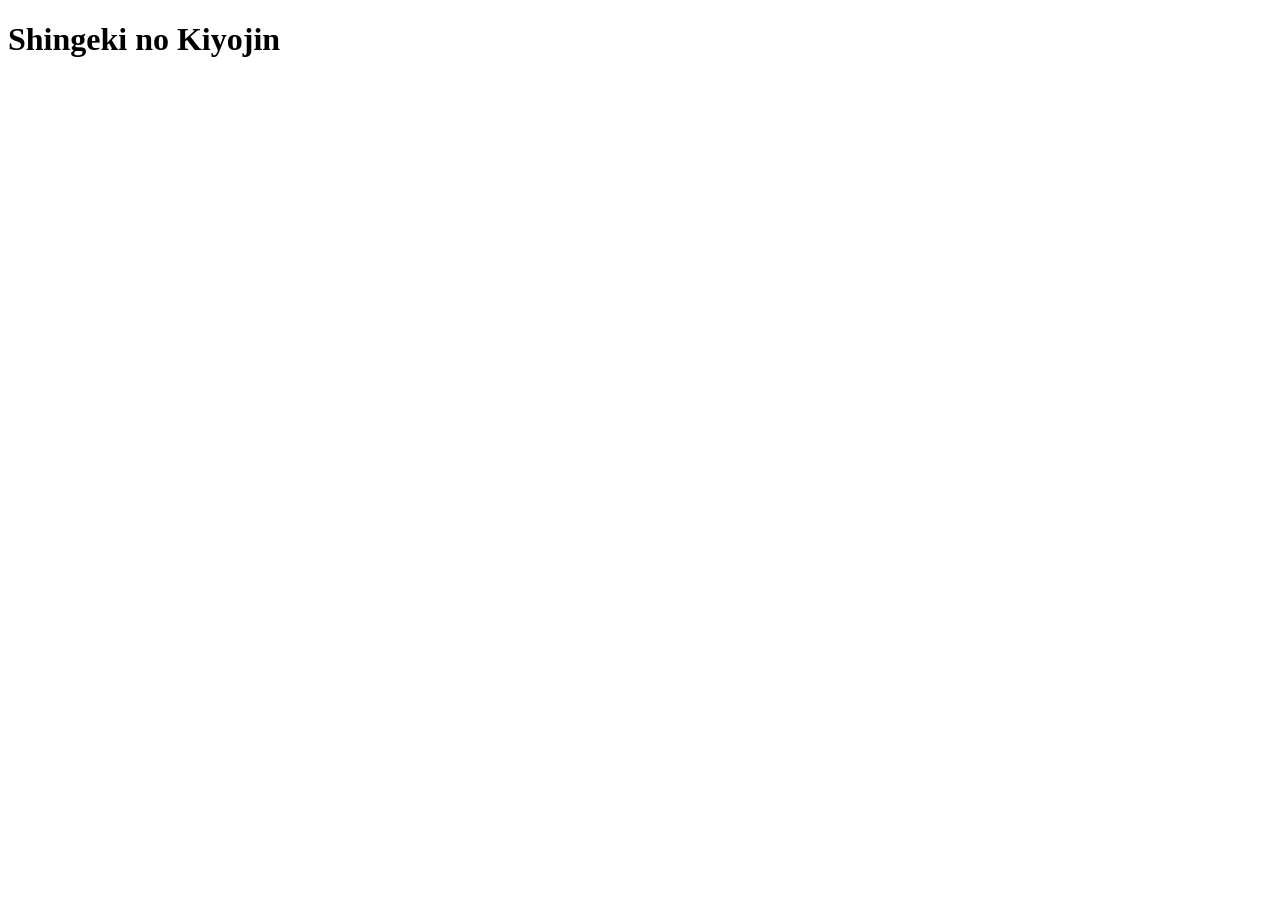
==== index.html @ 03c767b2 "Création du projet" ====
<!DOCTYPE html>
<html lang="fr">
<head>
    <meta charset="UTF-8">
    <meta name="viewport" content="width=device-width, initial-scale=1.0">
    <title>Eren Yeagger de SNK</title>
</head>
<body>
    <h1>Shingeki no Kiyojin</h1>
</body>
</html>
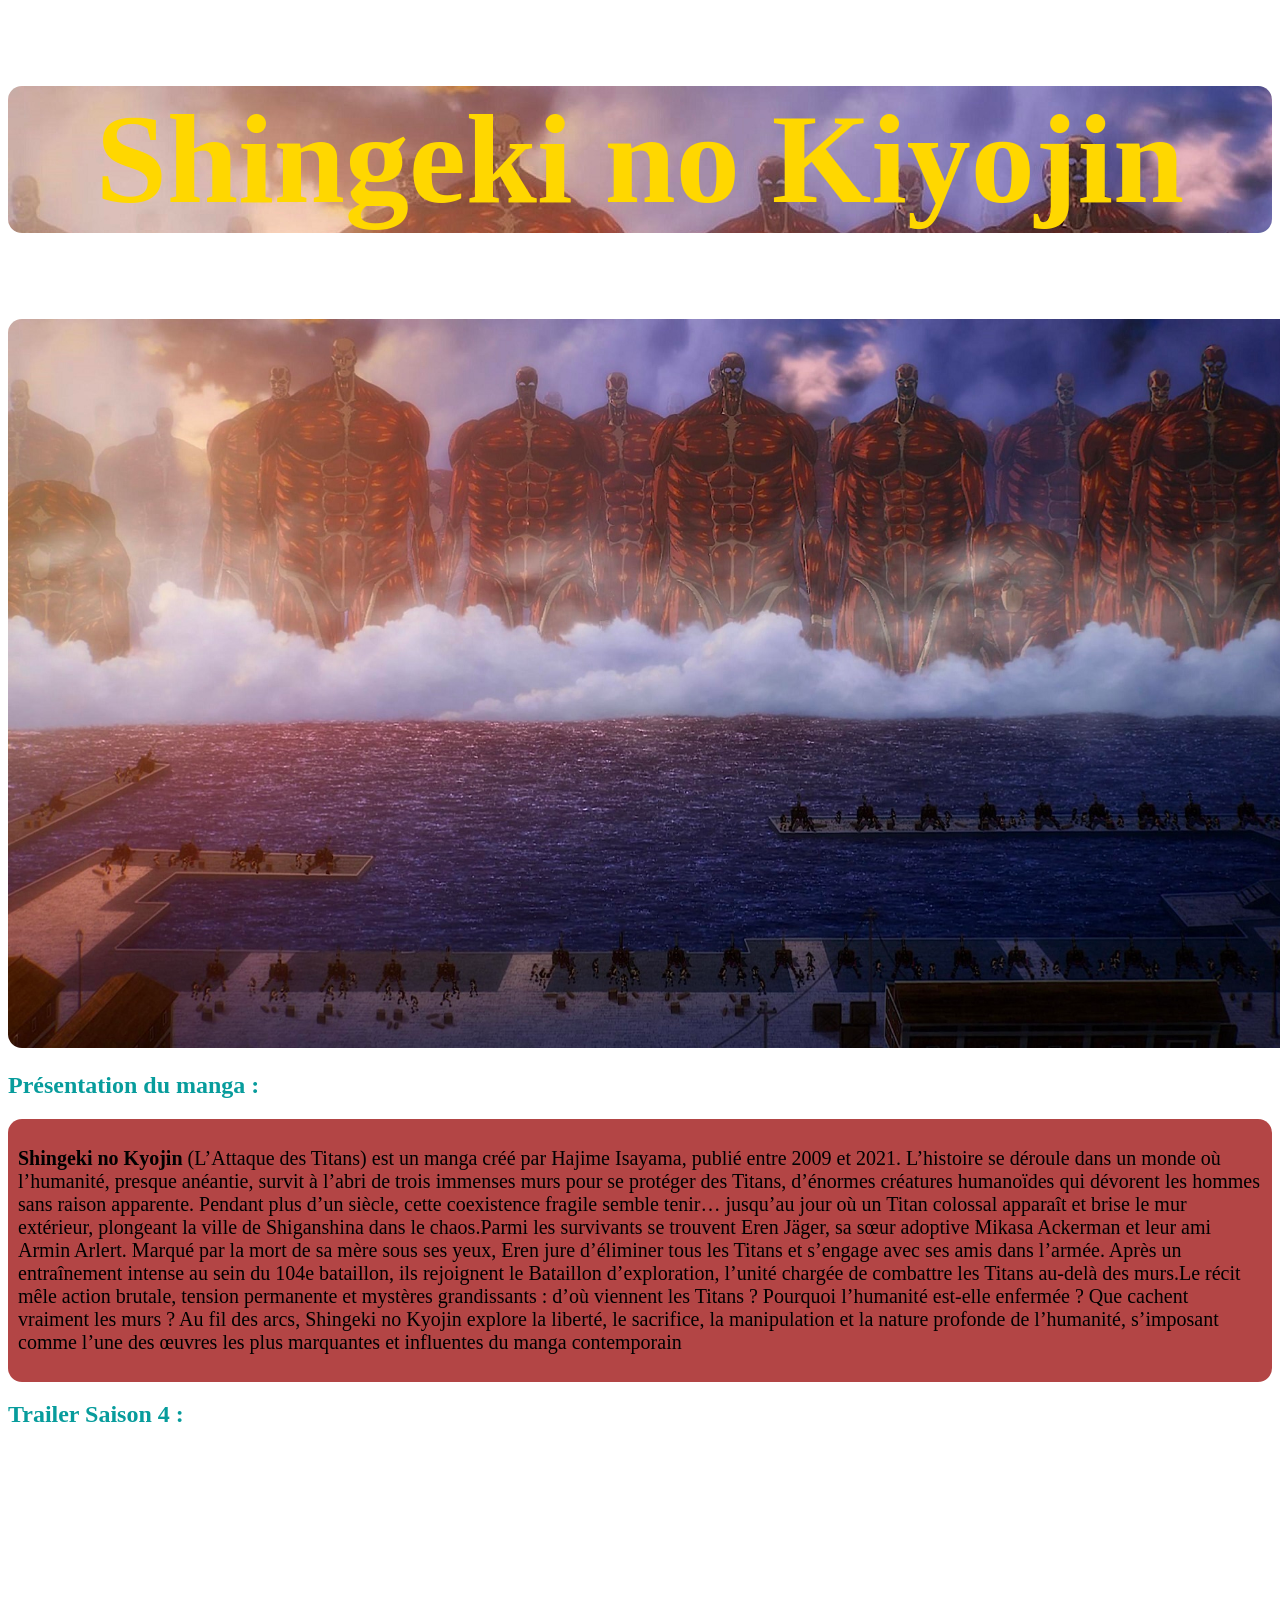
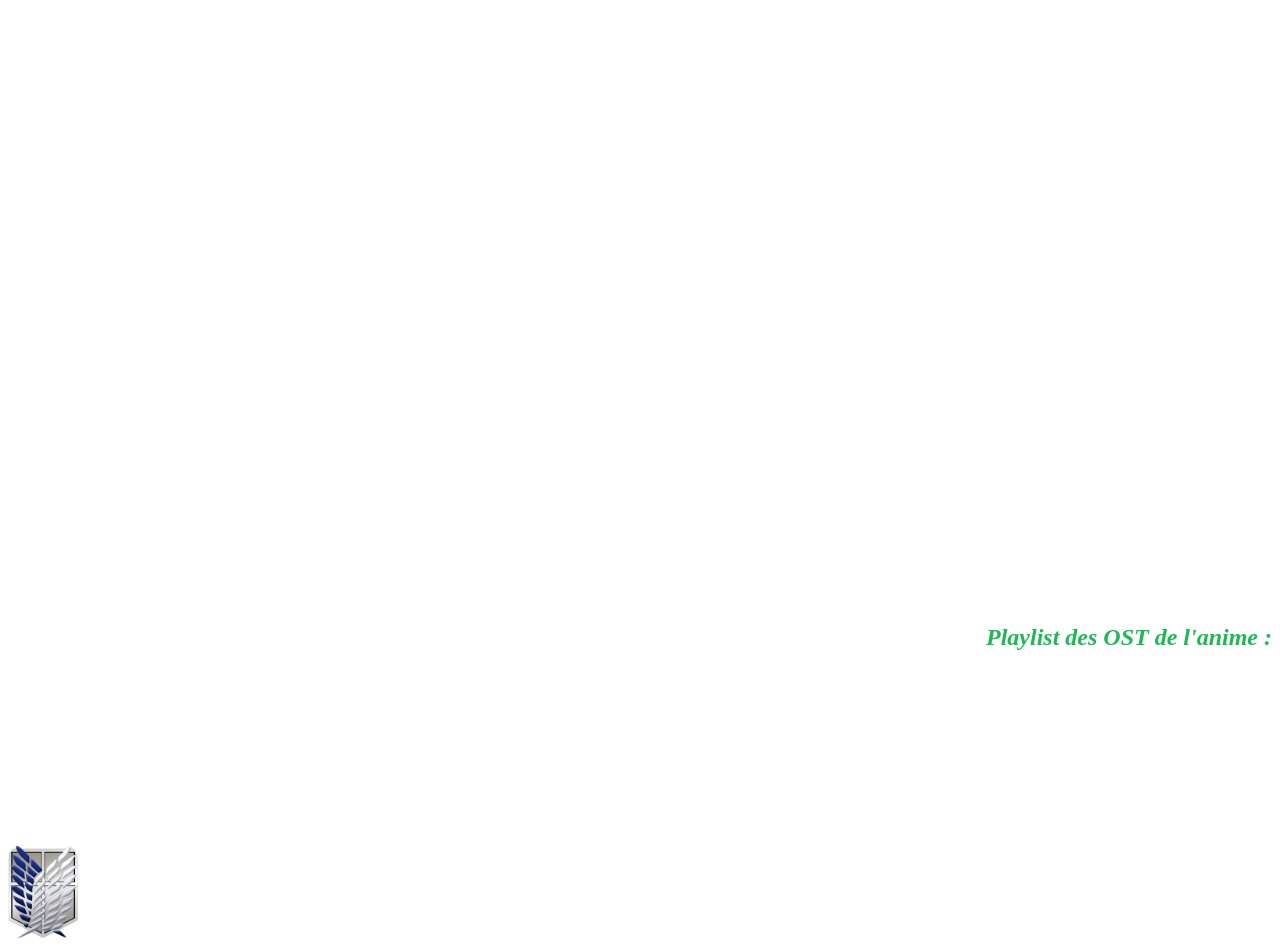
==== commit 55983116: "index2" ====
--- a/index.html
+++ b/index.html
@@ -3,9 +3,33 @@
 <head>
     <meta charset="UTF-8">
     <meta name="viewport" content="width=device-width, initial-scale=1.0">
-    <title>Eren Yeagger de SNK</title>
+    <title>Shingeki No Kiyojin</title>
+    <link rel="stylesheet" href="style.css">
 </head>
 <body>
-    <h1>Shingeki no Kiyojin</h1>
+    <h1 class="centrer bgimg">Shingeki no Kiyojin</h1>
+<div class="centrer">
+    <img src="images/aot-s4-p2-11.jpg" width="1300" alt="Bannière">
+</div>    
+    
+    <h2 class="bleuciel">Présentation du manga :</h2>
+
+<div class="bgred tailletxt18">
+    <p><span class="gras">Shingeki no Kyojin</span> (L’Attaque des Titans) est un manga créé par Hajime Isayama, publié entre 2009 et 2021. L’histoire se déroule dans un monde où l’humanité, presque anéantie, survit à l’abri de trois immenses murs pour se protéger des Titans, d’énormes créatures humanoïdes qui dévorent les hommes sans raison apparente. Pendant plus d’un siècle, cette coexistence fragile semble tenir… jusqu’au jour où un Titan colossal apparaît et brise le mur extérieur, plongeant la ville de Shiganshina dans le chaos.Parmi les survivants se trouvent Eren Jäger, sa sœur adoptive Mikasa Ackerman et leur ami Armin Arlert. Marqué par la mort de sa mère sous ses yeux, Eren jure d’éliminer tous les Titans et s’engage avec ses amis dans l’armée. Après un entraînement intense au sein du 104e bataillon, ils rejoignent le Bataillon d’exploration, l’unité chargée de combattre les Titans au-delà des murs.Le récit mêle action brutale, tension permanente et mystères grandissants : d’où viennent les Titans ? Pourquoi l’humanité est-elle enfermée ? Que cachent vraiment les murs ? Au fil des arcs, Shingeki no Kyojin explore la liberté, le sacrifice, la manipulation et la nature profonde de l’humanité, s’imposant comme l’une des œuvres les plus marquantes et influentes du manga contemporain</p>
+</div>
+
+    <h2 class="bleuciel">Trailer Saison 4 :</h2>
+
+<div class="centrer">
+    <iframe width="1337" height="752" src="https://www.youtube.com/embed/KnpVhlDoogM" title="L’Attaque des Titans Saison Finale | Trailer Officiel" frameborder="0" allow="accelerometer; autoplay; clipboard-write; encrypted-media; gyroscope; picture-in-picture; web-share" referrerpolicy="strict-origin-when-cross-origin" allowfullscreen></iframe>
+</div>
+
+<div class="droite">
+    <h2 class="vertspotify italic">Playlist des OST de l'anime :</h2>
+    <iframe data-testid="embed-iframe" style="border-radius:12px" src="https://open.spotify.com/embed/playlist/1SBbNsqWA0BYcT07nInuSV?utm_source=generator&si=7dee7af120754276" width="30%" height="152" frameBorder="0" allowfullscreen="" allow="autoplay; clipboard-write; encrypted-media; fullscreen; picture-in-picture" loading="lazy"></iframe>
+</div>
+    <br><a href="presentation_du_Bataillon.html">
+        <img src="images/logo_bataillon.webp" width="70" alt="Raccourcie vers 2eme page">
+    </a></br>
 </body>
 </html>
--- a/style.css
+++ b/style.css
@@ -0,0 +1,45 @@
+h1{
+    color: gold;
+    font-size: 128px;
+}
+
+.bleuciel{
+    color: rgb(7, 156, 156);
+}
+
+.vertspotify{
+    color: #1DB954;
+}
+
+.gras{
+    font-weight: bold;
+}
+.italic{
+    font-style: italic;
+}
+
+.centrer{
+    text-align: center;
+}
+.bgred{
+    background-color: rgb(161, 23, 23, 0.8);
+    border-radius: 14px;
+    padding: 8px 10px;
+}
+.bgimg{
+    background-image:  url(images/aot-s4-p2-11.jpg);
+    width: 1920; 
+    size: 1077;
+    background-size: auto;
+    background-repeat: no-repeat;
+    border-radius: 14px;
+}
+.droite{
+    text-align: right;
+}
+.tailletxt18{
+    font-size: 20px;
+}
+img{
+    border-radius: 14px;
+}
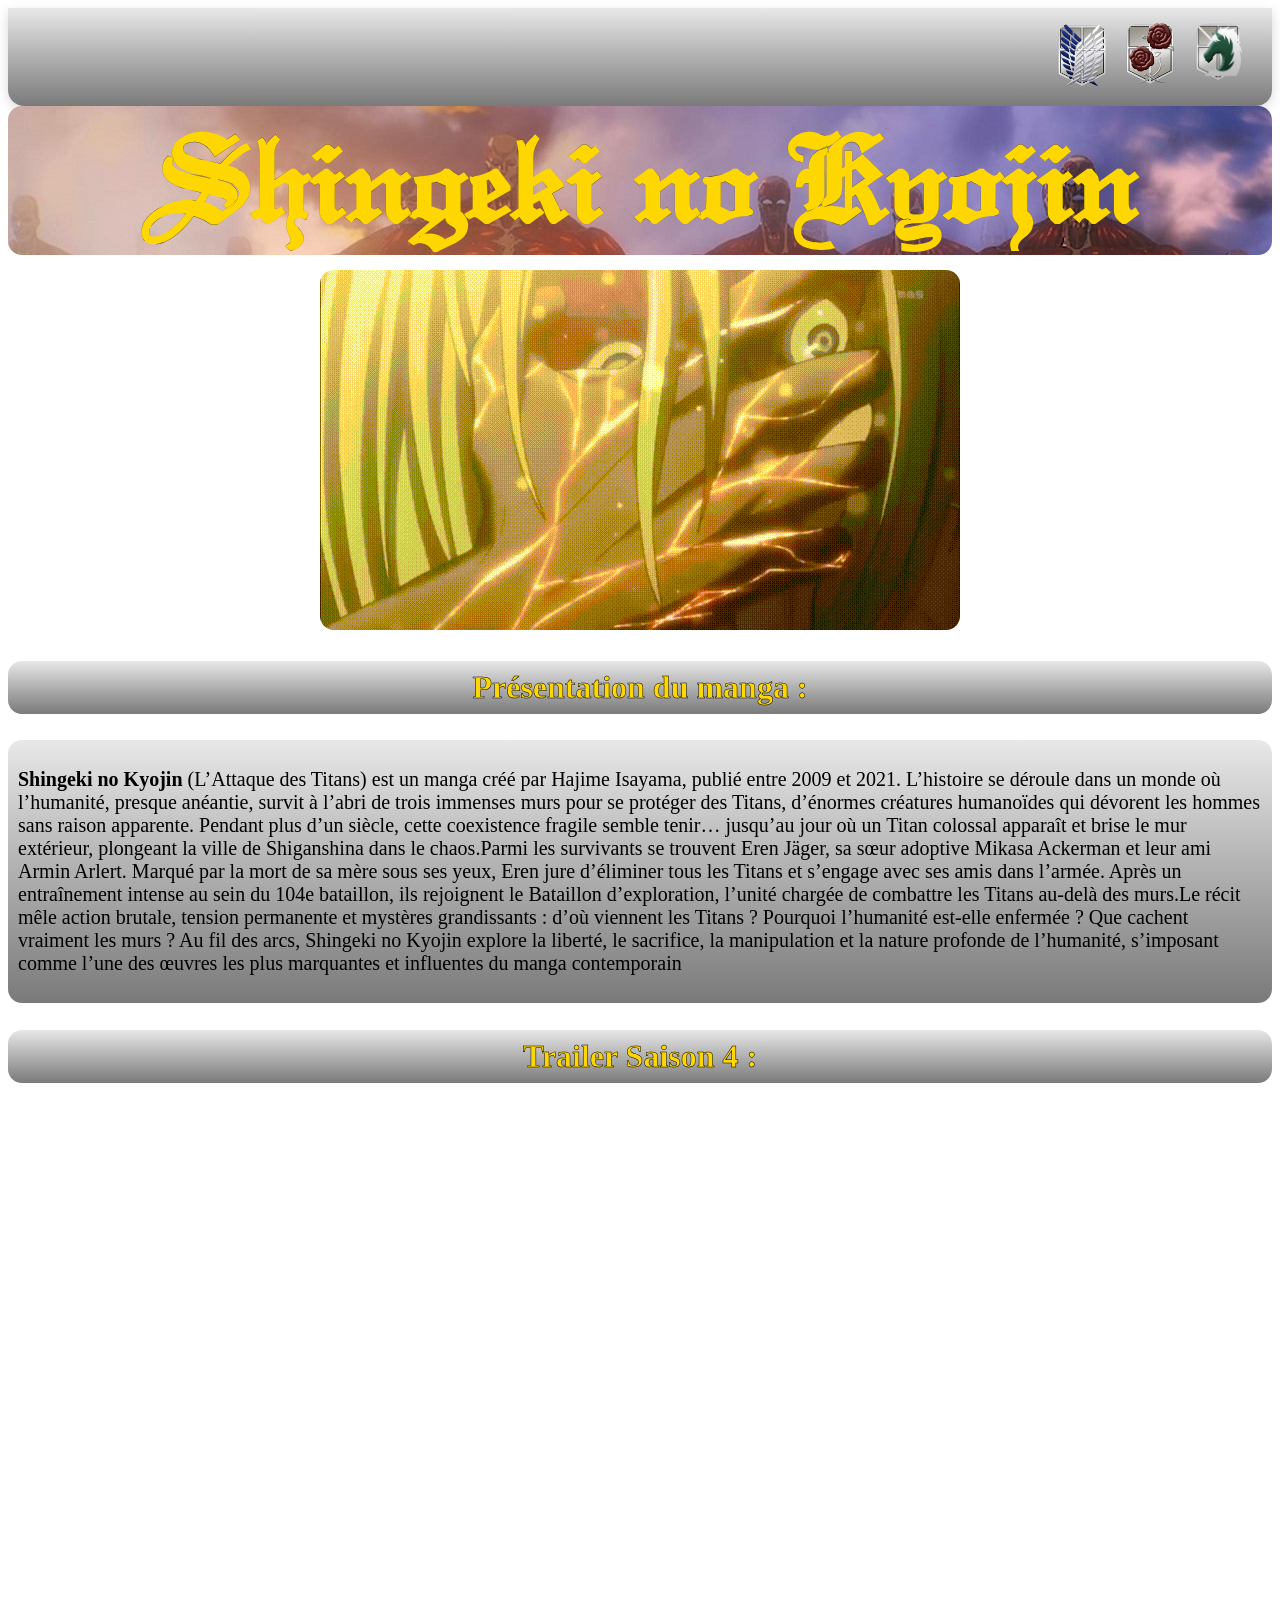
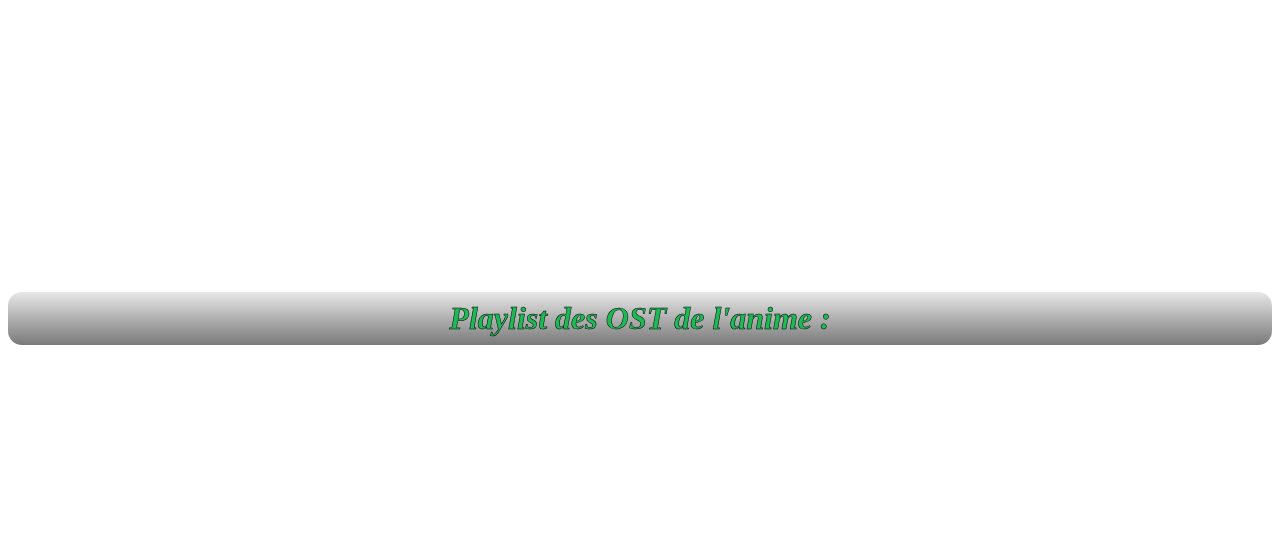
==== commit 85536ee9: "snk3" ====
--- a/index.html
+++ b/index.html
@@ -7,29 +7,38 @@
     <link rel="stylesheet" href="style.css">
 </head>
 <body>
-    <h1 class="centrer bgimg">Shingeki no Kiyojin</h1>
+    <header>
+        <div class="icones">
+        <a href="presentation_du_Bataillon.html">
+        <img src="images/logo_bataillon.webp" width="70" alt="Raccourcie vers 2eme page"></a>
+        <a href="presentation_garnison.html">
+        <img src="imagesp3/Garnison_M.webp" width="80" alt="Raccourcie vers 3eme page"></a>
+        <a href="presentation_brigades_speciales.html">
+        <img src="imagesp4/brigades_speciales.webp" width="90" alt="Raccourcie vers 3eme page"></a>
+        </div>
+    </header>
+
+    <h1 class="centrer bgimg titre">Shingeki no Kyojin</h1>
 <div class="centrer">
-    <img src="images/aot-s4-p2-11.jpg" width="1300" alt="Bannière">
+    <img src="images/annie_vs_eren.gif" width="auto" alt="Bannière">
 </div>    
     
-    <h2 class="bleuciel">Présentation du manga :</h2>
+    <h2 class="bgred centrer bleuciel">Présentation du manga :</h2>
 
 <div class="bgred tailletxt18">
     <p><span class="gras">Shingeki no Kyojin</span> (L’Attaque des Titans) est un manga créé par Hajime Isayama, publié entre 2009 et 2021. L’histoire se déroule dans un monde où l’humanité, presque anéantie, survit à l’abri de trois immenses murs pour se protéger des Titans, d’énormes créatures humanoïdes qui dévorent les hommes sans raison apparente. Pendant plus d’un siècle, cette coexistence fragile semble tenir… jusqu’au jour où un Titan colossal apparaît et brise le mur extérieur, plongeant la ville de Shiganshina dans le chaos.Parmi les survivants se trouvent Eren Jäger, sa sœur adoptive Mikasa Ackerman et leur ami Armin Arlert. Marqué par la mort de sa mère sous ses yeux, Eren jure d’éliminer tous les Titans et s’engage avec ses amis dans l’armée. Après un entraînement intense au sein du 104e bataillon, ils rejoignent le Bataillon d’exploration, l’unité chargée de combattre les Titans au-delà des murs.Le récit mêle action brutale, tension permanente et mystères grandissants : d’où viennent les Titans ? Pourquoi l’humanité est-elle enfermée ? Que cachent vraiment les murs ? Au fil des arcs, Shingeki no Kyojin explore la liberté, le sacrifice, la manipulation et la nature profonde de l’humanité, s’imposant comme l’une des œuvres les plus marquantes et influentes du manga contemporain</p>
 </div>
 
-    <h2 class="bleuciel">Trailer Saison 4 :</h2>
+    
 
 <div class="centrer">
-    <iframe width="1337" height="752" src="https://www.youtube.com/embed/KnpVhlDoogM" title="L’Attaque des Titans Saison Finale | Trailer Officiel" frameborder="0" allow="accelerometer; autoplay; clipboard-write; encrypted-media; gyroscope; picture-in-picture; web-share" referrerpolicy="strict-origin-when-cross-origin" allowfullscreen></iframe>
+    <h2 class="bleuciel centrer bgred">Trailer Saison 4 :</h2>
+    <iframe class="iframe" width="1337" height="752" src="https://www.youtube.com/embed/KnpVhlDoogM" title="L’Attaque des Titans Saison Finale | Trailer Officiel" frameborder="0" allow="accelerometer; autoplay; clipboard-write; encrypted-media; gyroscope; picture-in-picture; web-share" referrerpolicy="strict-origin-when-cross-origin" allowfullscreen></iframe>
 </div>
 
-<div class="droite">
-    <h2 class="vertspotify italic">Playlist des OST de l'anime :</h2>
+<div class="centrer">
+    <h2 class="vertspotify italic bgred">Playlist des OST de l'anime :</h2>
     <iframe data-testid="embed-iframe" style="border-radius:12px" src="https://open.spotify.com/embed/playlist/1SBbNsqWA0BYcT07nInuSV?utm_source=generator&si=7dee7af120754276" width="30%" height="152" frameBorder="0" allowfullscreen="" allow="autoplay; clipboard-write; encrypted-media; fullscreen; picture-in-picture" loading="lazy"></iframe>
 </div>
-    <br><a href="presentation_du_Bataillon.html">
-        <img src="images/logo_bataillon.webp" width="70" alt="Raccourcie vers 2eme page">
-    </a></br>
 </body>
 </html>
--- a/style.css
+++ b/style.css
@@ -1,14 +1,34 @@
 h1{
     color: gold;
+    -webkit-text-stroke: 0.1px black;
+    font-family: 'linotext' serif;
     font-size: 128px;
+    margin-top: 0;
+    margin-bottom: 15px;
+}
+
+@font-face{
+  font-family: 'linotext';
+  src: url('fonts/Linotext_Regular.otf') format('opentype');
+  font-weight: normal;
+  font-style: normal;
+}
+
+.titre{
+  font-family: 'linotext', serif;
 }
 
 .bleuciel{
-    color: rgb(7, 156, 156);
+    color: gold;
+    -webkit-text-stroke: 0.5px black;
+    font-size: 32px;
 }
 
 .vertspotify{
     color: #1DB954;
+    -webkit-text-stroke: 0.5px black;
+  font-size: 32px;
+  font-weight: bold;
 }
 
 .gras{
@@ -21,25 +41,57 @@
 .centrer{
     text-align: center;
 }
+
 .bgred{
-    background-color: rgb(161, 23, 23, 0.8);
+    background-color: linear-gradient(to bottom, #e8e8e8, #b0b0b0, #7a7a7a);
+    background: linear-gradient(to bottom, #e8e8e8, #b0b0b0, #7a7a7a);
     border-radius: 14px;
     padding: 8px 10px;
 }
+
 .bgimg{
     background-image:  url(images/aot-s4-p2-11.jpg);
-    width: 1920; 
-    size: 1077;
-    background-size: auto;
-    background-repeat: no-repeat;
     border-radius: 14px;
 }
+
 .droite{
     text-align: right;
 }
+
 .tailletxt18{
     font-size: 20px;
 }
+
 img{
     border-radius: 14px;
-}+}
+
+.iframe{
+  border-radius: 20px;
+  overflow: hidden;
+}
+
+.icones {
+  display: flex;
+  gap: 20px;
+  align-items: left;
+  justify-content: flex-end;
+}
+
+.icones a{
+  display: block;
+}
+
+.icones img{
+  width: 48px;
+}
+
+header{
+  background: linear-gradient(to bottom, #e8e8e8, #b0b0b0, #7a7a7a);
+  background: linear-gradient(to bottom, #e8e8e8, #b0b0b0, #7a7a7a);
+  border-radius: 0 0 16px 16px;
+  padding: 15px 30px;
+  box-shadow: 0 4px 12px rgba(0, 0, 0, 0.15);
+  margin-bottom: 0;
+}
+
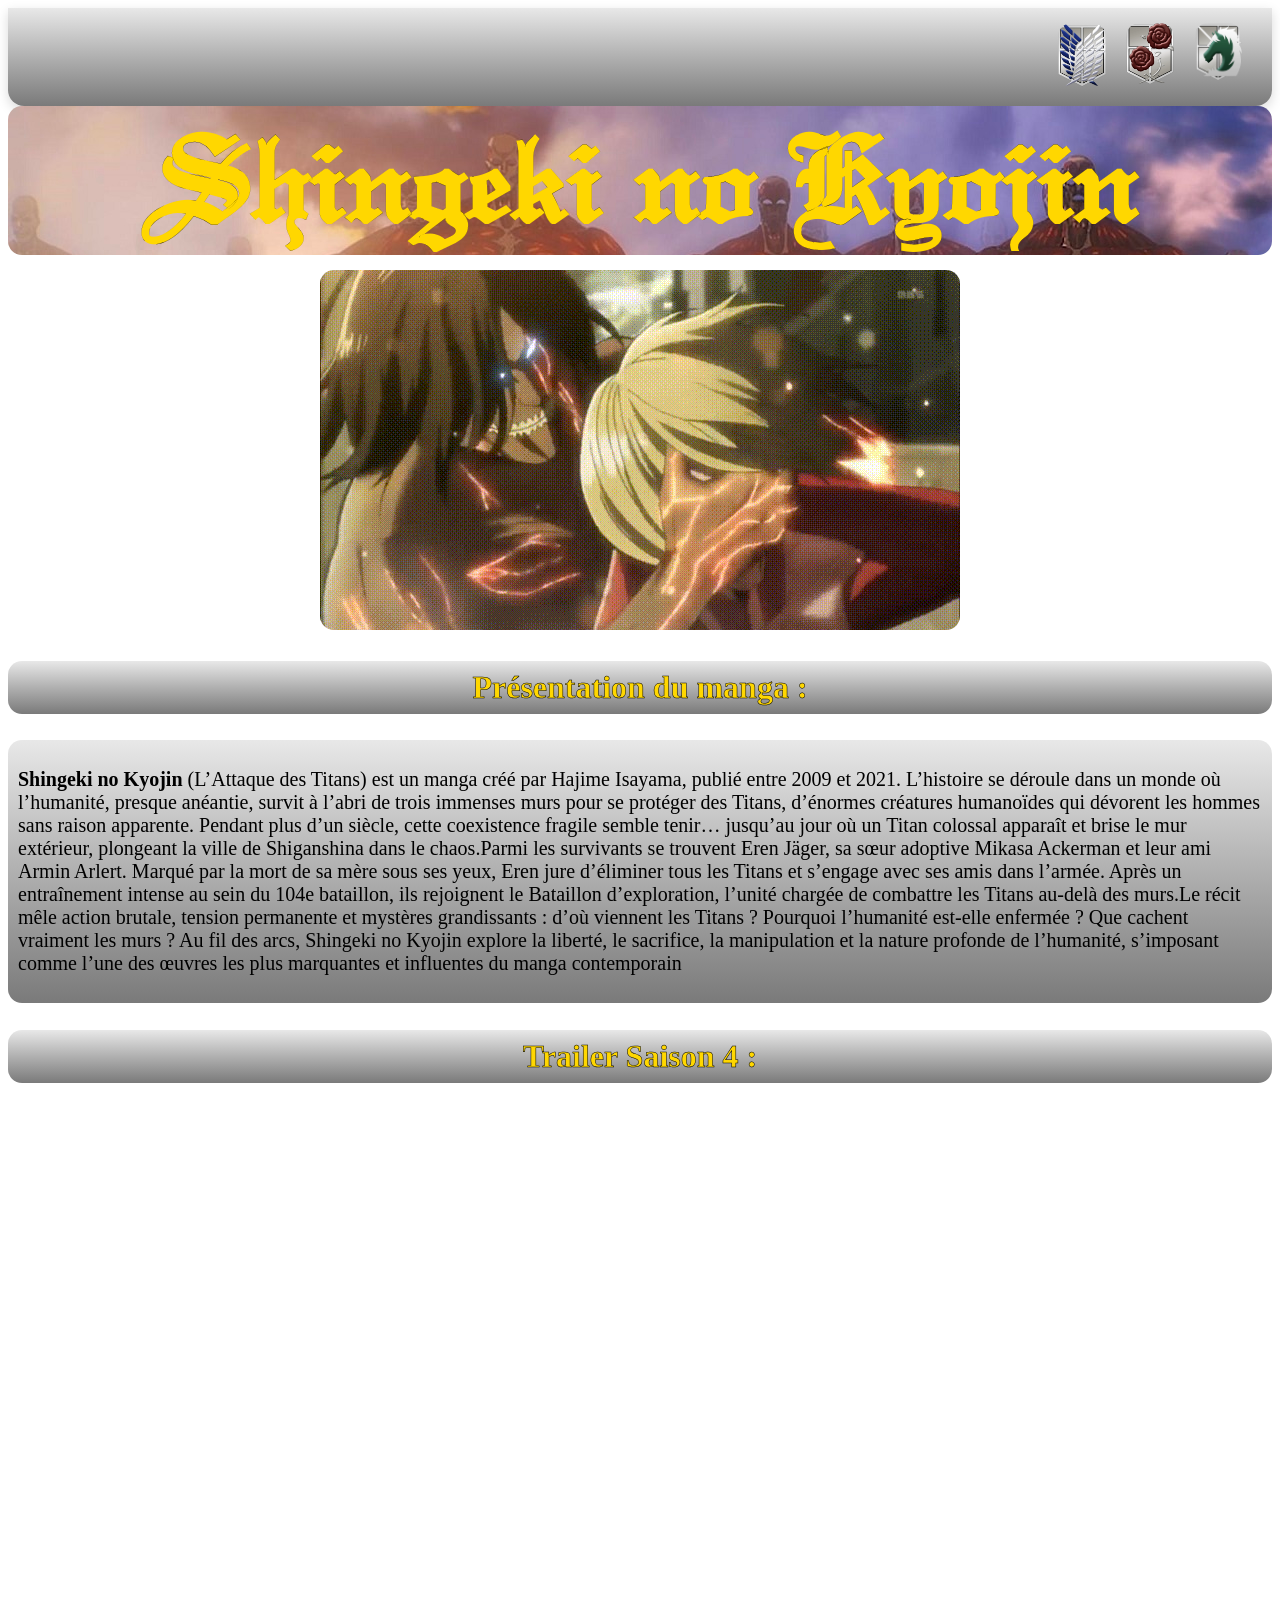
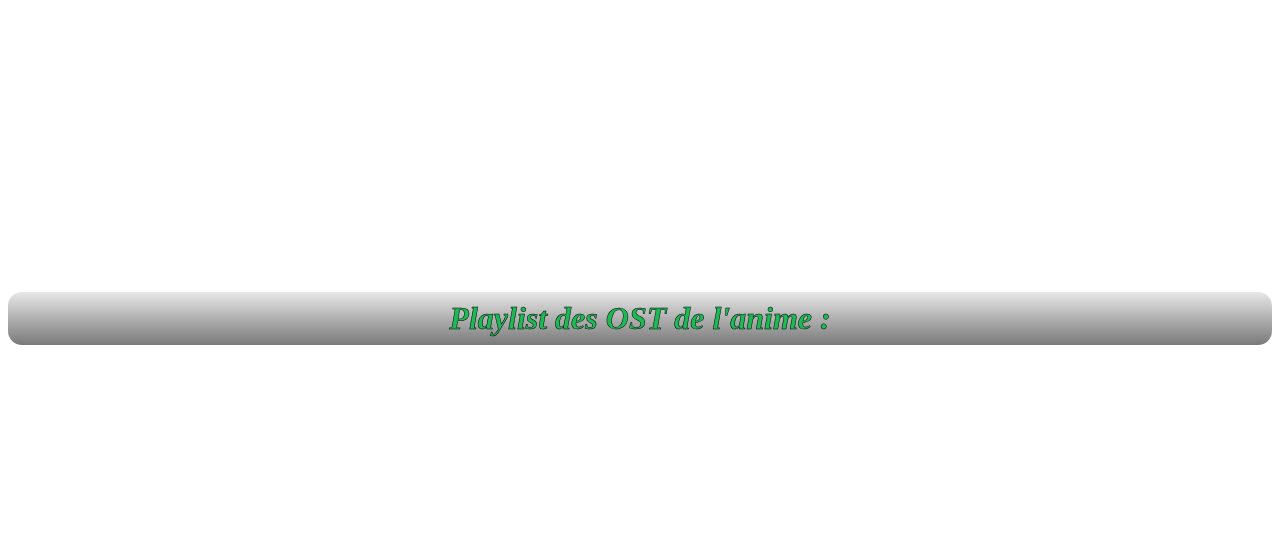
==== commit ab593509: "idem" ====
--- a/index.html
+++ b/index.html
@@ -6,6 +6,7 @@
     <title>Shingeki No Kiyojin</title>
     <link rel="stylesheet" href="style.css">
 </head>
+
 <body>
     <header>
         <div class="icones">
@@ -29,8 +30,6 @@
     <p><span class="gras">Shingeki no Kyojin</span> (L’Attaque des Titans) est un manga créé par Hajime Isayama, publié entre 2009 et 2021. L’histoire se déroule dans un monde où l’humanité, presque anéantie, survit à l’abri de trois immenses murs pour se protéger des Titans, d’énormes créatures humanoïdes qui dévorent les hommes sans raison apparente. Pendant plus d’un siècle, cette coexistence fragile semble tenir… jusqu’au jour où un Titan colossal apparaît et brise le mur extérieur, plongeant la ville de Shiganshina dans le chaos.Parmi les survivants se trouvent Eren Jäger, sa sœur adoptive Mikasa Ackerman et leur ami Armin Arlert. Marqué par la mort de sa mère sous ses yeux, Eren jure d’éliminer tous les Titans et s’engage avec ses amis dans l’armée. Après un entraînement intense au sein du 104e bataillon, ils rejoignent le Bataillon d’exploration, l’unité chargée de combattre les Titans au-delà des murs.Le récit mêle action brutale, tension permanente et mystères grandissants : d’où viennent les Titans ? Pourquoi l’humanité est-elle enfermée ? Que cachent vraiment les murs ? Au fil des arcs, Shingeki no Kyojin explore la liberté, le sacrifice, la manipulation et la nature profonde de l’humanité, s’imposant comme l’une des œuvres les plus marquantes et influentes du manga contemporain</p>
 </div>
 
-    
-
 <div class="centrer">
     <h2 class="bleuciel centrer bgred">Trailer Saison 4 :</h2>
     <iframe class="iframe" width="1337" height="752" src="https://www.youtube.com/embed/KnpVhlDoogM" title="L’Attaque des Titans Saison Finale | Trailer Officiel" frameborder="0" allow="accelerometer; autoplay; clipboard-write; encrypted-media; gyroscope; picture-in-picture; web-share" referrerpolicy="strict-origin-when-cross-origin" allowfullscreen></iframe>
--- a/style.css
+++ b/style.css
@@ -93,5 +93,4 @@
   padding: 15px 30px;
   box-shadow: 0 4px 12px rgba(0, 0, 0, 0.15);
   margin-bottom: 0;
-}
-
+}
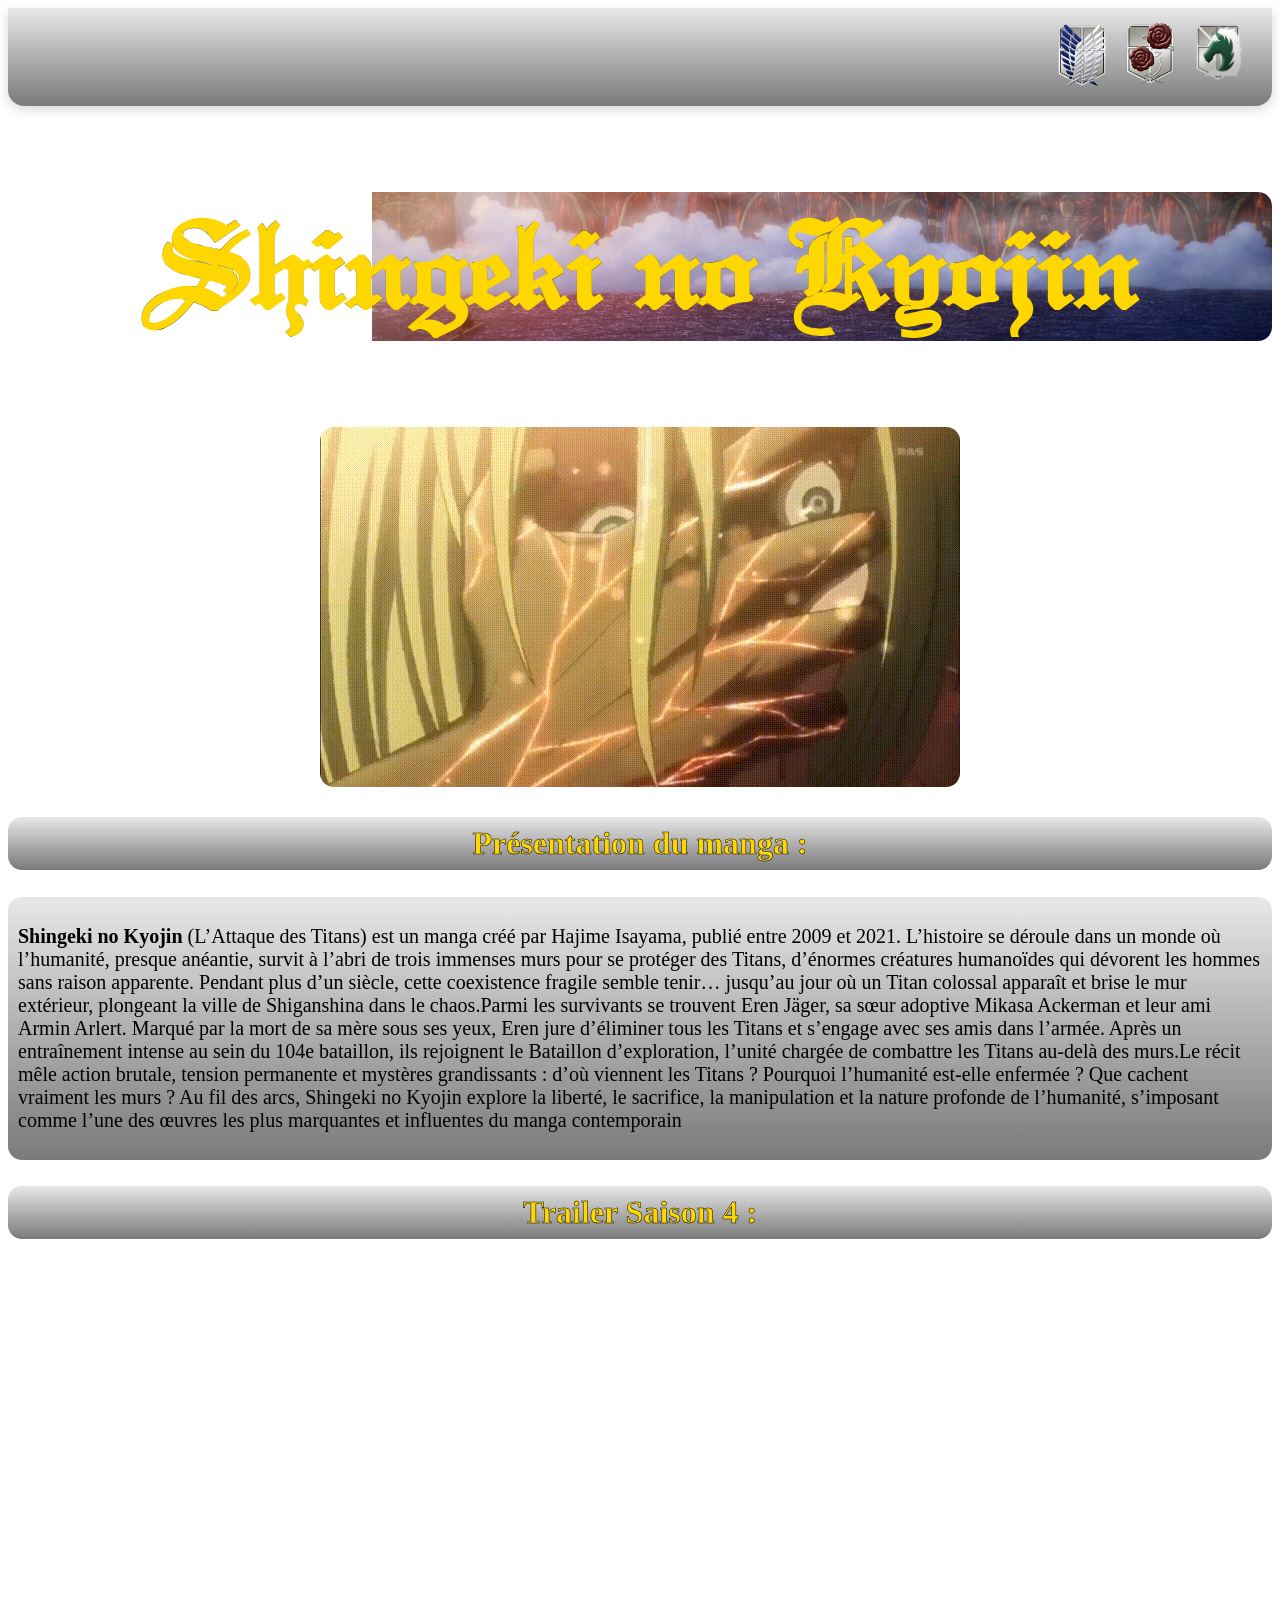
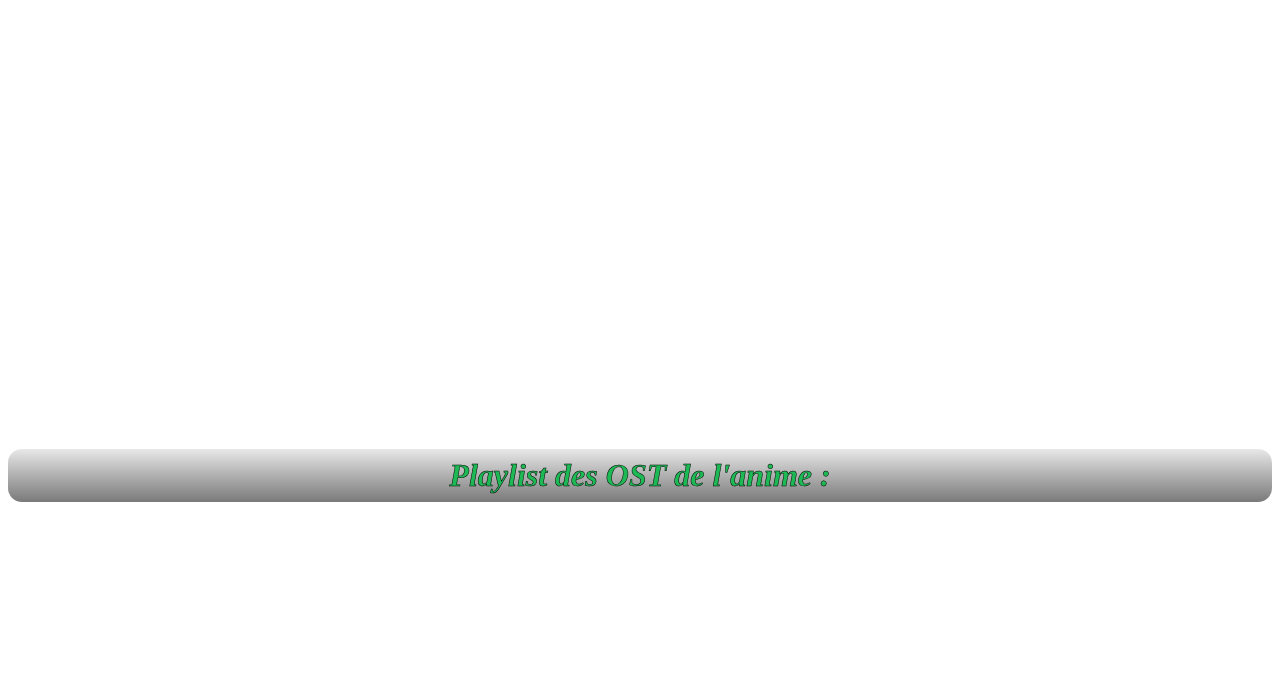
==== commit d5996692: "2" ====
--- a/index.html
+++ b/index.html
@@ -19,10 +19,13 @@
         </div>
     </header>
 
-    <h1 class="centrer bgimg titre">Shingeki no Kyojin</h1>
-<div class="centrer">
-    <img src="images/annie_vs_eren.gif" width="auto" alt="Bannière">
-</div>    
+    <div class="bgimg">
+        <h1 class="centrer titre">Shingeki no Kyojin</h1>
+    </div>
+
+    <div class="centrer">
+        <img src="images/annie_vs_eren.gif" width="auto" alt="Bannière">
+    </div>    
     
     <h2 class="bgred centrer bleuciel">Présentation du manga :</h2>
 
--- a/style.css
+++ b/style.css
@@ -3,8 +3,6 @@
     -webkit-text-stroke: 0.1px black;
     font-family: 'linotext' serif;
     font-size: 128px;
-    margin-top: 0;
-    margin-bottom: 15px;
 }
 
 @font-face{
@@ -50,7 +48,11 @@
 }
 
 .bgimg{
-    background-image:  url(images/aot-s4-p2-11.jpg);
+    background-image: url(images/aot-s4-p2-11.jpg);
+    background-position: 100%;
+    background-size: 100vh;
+    height: 100%;
+    background-repeat: no-repeat;
     border-radius: 14px;
 }
 
